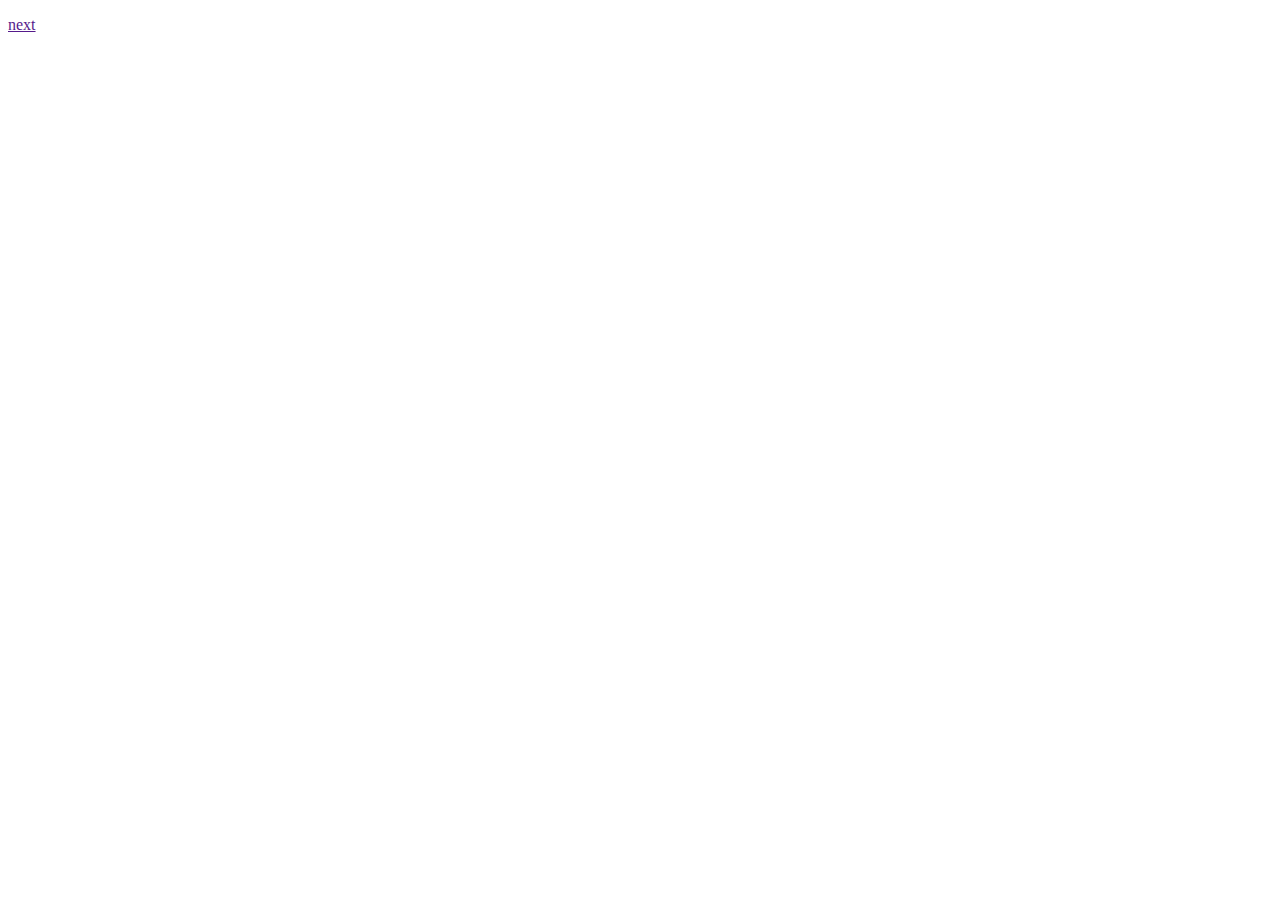
==== res/html/index.html @ b332c75f "first" ====
<!DOCTYPE html>


<head>
    <title>main page</title>
    <link rel="stylesheet" type="text/css" href="/css/a.css">
</head>


<body>
    <ul id="manga_list" class="manga_list">

        <!--  <li class="manga">
            <div class="small_pic">
                <a href="/a">
                    <img src="pic/1.png" alt="1.png" class="pic">
                    <center id="manga_name_1" class="manga_name">assssssssssssswwwwwwwwwwwwwssssssssssssssss</center>
                </a>
            </div>


        </li>
        -->

    </ul>



    <a id="next" href="" class="command">next</a>

</body>

<script>
    function create_manga_element(name, picture, id, first) {
        if (typeof (name) == "string" && typeof (picture) == "string") {
        } else {
            return null;
        }

        let img = document.createElement("img");
        img.src = picture;
        img.alt = picture;
        img.className = "pic";

        let text = document.createElement("center");
        text.className = "manga_name";
        text.innerHTML = name;

        let link = document.createElement("a");
        link.href = "/manga_page/" + String(id);
        link.appendChild(img);
        link.appendChild(text);

        let div = document.createElement("div");
        div.className = "small_pic";
        div.appendChild(link);



        let e = document.createElement("li");
        e.className = "manga";
        e.appendChild(div);
        return e;
    }


    //let list = document.getElementById("manga_list");
    //list.appendChild(create_manga_element("aaa", "pic/map.jpg", "/aaaaa"));


    fetch('/info/all_manga')
        .then(response => response.text())
        .then(data => {
            let list = document.getElementById("manga_list");

            manga_list = JSON.parse(data);
            manga_list.forEach(element => {
                list.appendChild(create_manga_element(element.name, element.pic, element.id, element.first));
            });
            console.log(manga_list);
        })
        .catch(error => console.error(error));


    console.log(document.URL);
</script>
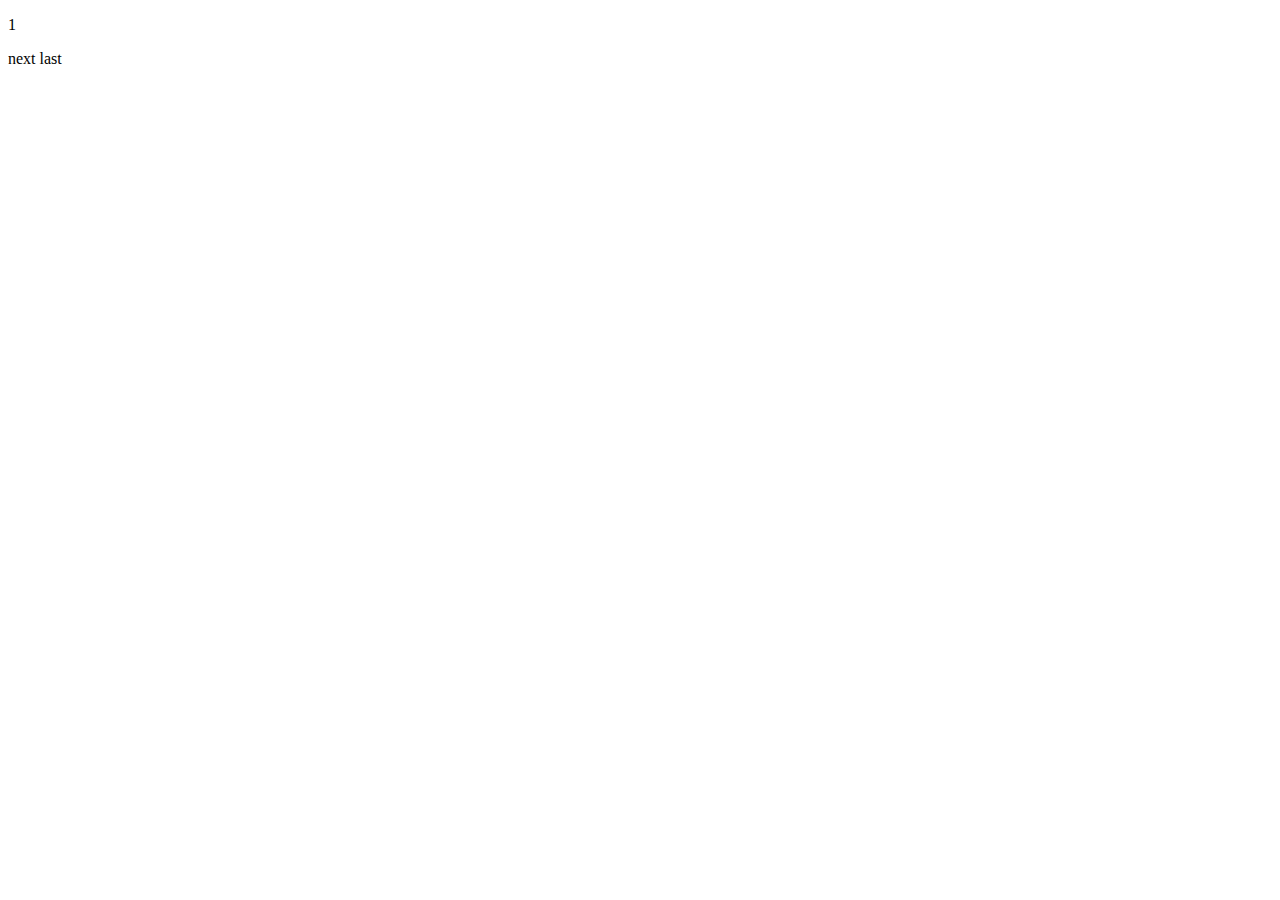
==== commit 78f92f7a: "ok" ====
--- a/res/html/index.html
+++ b/res/html/index.html
@@ -3,12 +3,16 @@
 
 <head>
     <title>main page</title>
-    <link rel="stylesheet" type="text/css" href="/css/a.css">
+    <link rel="stylesheet" type="text/css" href="/css/index.css">
 </head>
 
 
 <body>
-    <ul id="manga_list" class="manga_list">
+    <p id="pages"></p>
+    <p id="now_at">1</p>
+    <a id="next" class="command" onclick="next()">next</a>
+    <a id="last" class="command" onclick="last()">last</a>
+    <div id="manga_list" class="manga_list">
 
         <!--  <li class="manga">
             <div class="small_pic">
@@ -22,15 +26,18 @@
         </li>
         -->
 
-    </ul>
+        </ul>
 
 
 
-    <a id="next" href="" class="command">next</a>
+
 
 </body>
 
 <script>
+    const one_page = 16;
+    var all_mangas = null;
+    var now_page = 0;
     function create_manga_element(name, picture, id, first) {
         if (typeof (name) == "string" && typeof (picture) == "string") {
         } else {
@@ -42,41 +49,106 @@
         img.alt = picture;
         img.className = "pic";
 
-        let text = document.createElement("center");
+        let img_div = document.createElement("div");
+        img_div.className = "pic_div";
+        img_div.appendChild(img);
+
+        let text = document.createElement("div");
         text.className = "manga_name";
         text.innerHTML = name;
 
         let link = document.createElement("a");
         link.href = "/manga_page/" + String(id);
-        link.appendChild(img);
+        link.appendChild(img_div);
         link.appendChild(text);
 
         let div = document.createElement("div");
         div.className = "small_pic";
-        div.appendChild(link);
+        // div.appendChild(link);
 
 
 
-        let e = document.createElement("li");
+        let e = document.createElement("div");
         e.className = "manga";
-        e.appendChild(div);
+        e.appendChild(link);
         return e;
     }
 
 
     //let list = document.getElementById("manga_list");
     //list.appendChild(create_manga_element("aaa", "pic/map.jpg", "/aaaaa"));
+    function change_now_at() {
+        let n = document.getElementById("now_at");
+        n.innerHTML = String(now_page + 1);
+        console.log(now_page);
+    }
 
+    function to_page(page) {
+        let list = document.getElementById("manga_list");
+        // console.log(list.childNodes)
+
+        let ele;
+        while ((ele = list.firstChild)) {
+            ele.remove();
+        }
+
+        let todisplay = Math.min(all_mangas.length - page * one_page, one_page);
+        // console.log(todisplay);
+        let base = page * one_page;
+        for (let i = 0; i < todisplay; i++) {
+            // console.log(all_mangas);
+            let element = all_mangas[i + base];
+            list.appendChild(create_manga_element(element.name, element.pic, element.id, element.first));
+        }
+        change_now_at()
+    }
+    function next() {
+        if (now_page < Math.floor(all_mangas.length / one_page)) {
+            now_page += 1;
+            // console.log(now_page);
+            to_page(now_page);
+        }
+    }
+    function last() {
+        if (now_page > 0) {
+            now_page -= 1;
+            // console.log(now_page);
+            to_page(now_page);
+        }
+    }
 
     fetch('/info/all_manga')
         .then(response => response.text())
         .then(data => {
             let list = document.getElementById("manga_list");
 
-            manga_list = JSON.parse(data);
-            manga_list.forEach(element => {
-                list.appendChild(create_manga_element(element.name, element.pic, element.id, element.first));
-            });
+            let manga_list = JSON.parse(data);
+            all_mangas = manga_list;
+            if (manga_list.length <= one_page) {
+                manga_list.forEach(element => {
+                    list.appendChild(create_manga_element(element.name, element.pic, element.id, element.first));
+                });
+            } else {
+                for (let i = 0; i < one_page; i++) {
+                    let element = manga_list[i];
+                    list.appendChild(create_manga_element(element.name, element.pic, element.id, element.first));
+                }
+            }
+
+            let links = document.getElementById("pages");
+            for (let i = 0; i < manga_list.length / one_page; i++) {
+                let t = document.createElement("b");
+                t.innerHTML = " " + String(i + 1) + " ";
+                t.className = "goto_page";
+                t.onclick = function () {
+                    now_page = i;
+                    to_page(i);
+
+                };
+                links.appendChild(t);
+            }
+
+
             console.log(manga_list);
         })
         .catch(error => console.error(error));
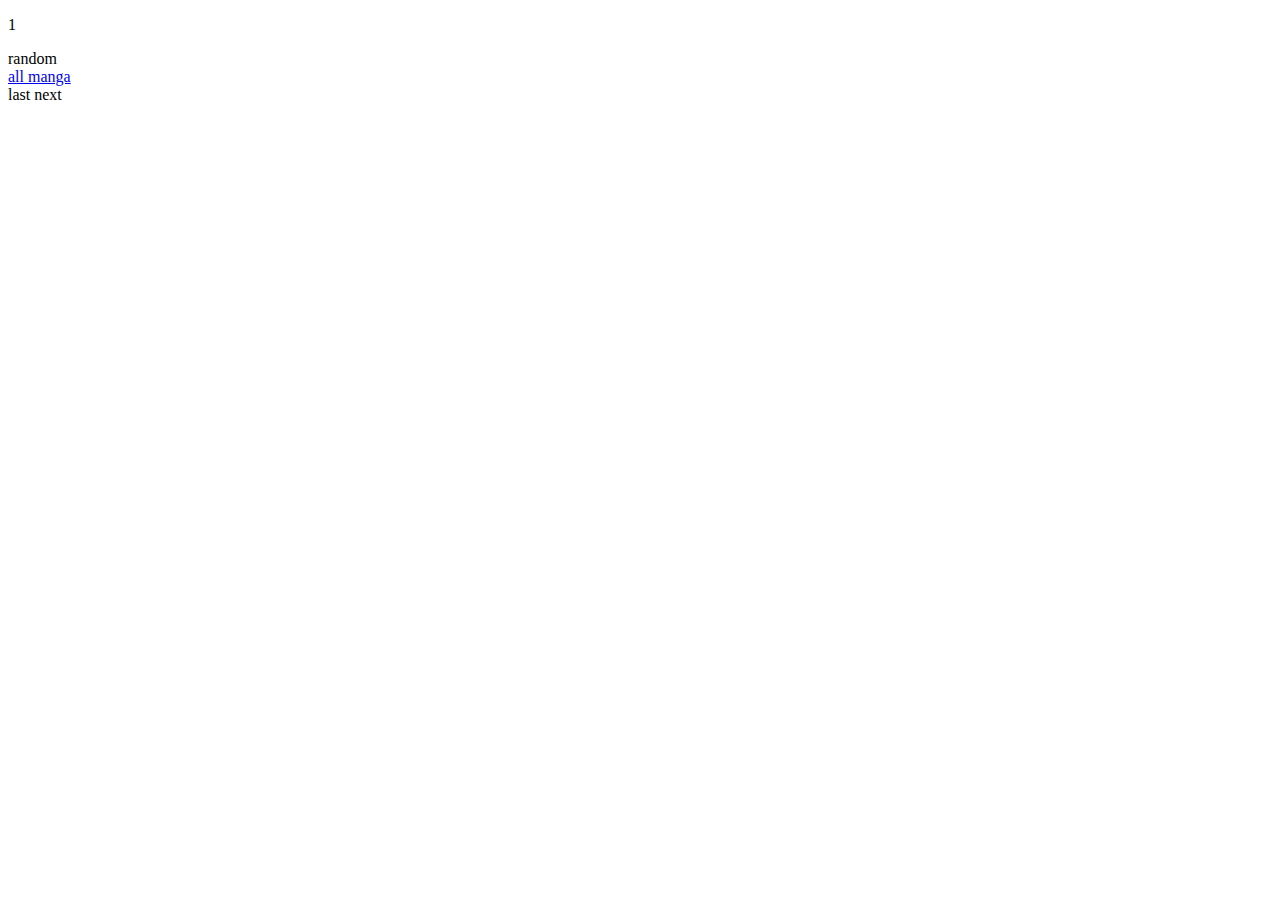
==== commit 7098140f: "change" ====
--- a/res/html/index.html
+++ b/res/html/index.html
@@ -9,9 +9,15 @@
 
 <body>
     <p id="pages"></p>
-    <p id="now_at">1</p>
+    <p id="now_at" class="chapter">1</p>
+    <a class="command" id="random_manga">random</a>
+    <br>
+
+    <a class="command" href="/html/index_all.html">all manga</a>
+    <br>
+    <a id="last" class="command" onclick="last()">last</a>
+
     <a id="next" class="command" onclick="next()">next</a>
-    <a id="last" class="command" onclick="last()">last</a>
     <div id="manga_list" class="manga_list">
 
         <!--  <li class="manga">
@@ -121,6 +127,33 @@
         .then(response => response.text())
         .then(data => {
             let list = document.getElementById("manga_list");
+            let manga_list = JSON.parse(data);
+            let r = document.getElementById("random_manga");
+            let randomed = Math.floor(Math.random() * manga_list.length);
+            let id = manga_list[randomed].id;
+            fetch("/manga/" + id)
+                .then(response => response.text())
+                .then(data => {
+
+                    // console.log(data);
+                    console.log("/manga/" + id);
+                    let info = JSON.parse(data);
+                    console.log(info);
+                    let randomed = Math.floor(Math.random() * info.chapters.length);
+                    let cpt = info.chapters[randomed].id;
+
+                    r.href = "/reader/" + id + "/" + cpt;
+
+                })
+
+
+        }).catch(error => console.error(error));
+
+
+    fetch('/info/all_manga')
+        .then(response => response.text())
+        .then(data => {
+            let list = document.getElementById("manga_list");
 
             let manga_list = JSON.parse(data);
             all_mangas = manga_list;
